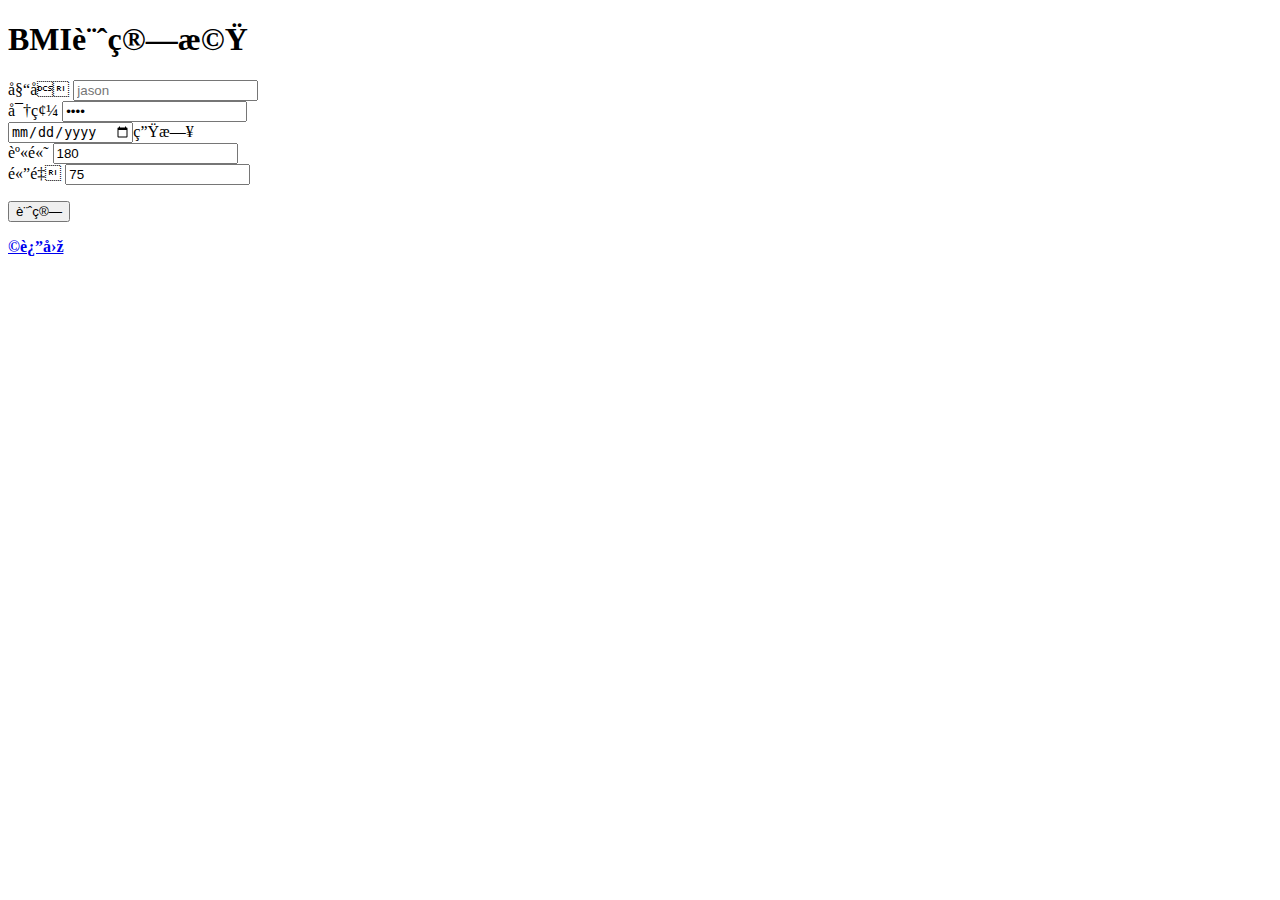
==== bmi.html @ 9698622c "完成BMI頁面" ====
<!DOCTYPE html>
<html lang="zh-Hant">
<head>
    <meha charset="UTF-8">
    <meha name="viewport" content="width=device-widt">
    <title>BMI計算機</title>
</head>
<body>
    <h1>BMI計算機</h1>
    <form>
        <label for="username">姓名</label>
        <input id="username" name="username" type="text" placeholder="jason"><br>
        <label for="password">密碼</label>
        <input id="password" name="password" type="password" value="1234"><br>
        <input name="date" type="date">生日<br>
        <label for="height">身高</label>
        <input id="height" step="0.1" name="height" type="number" value="180"><br>
        <label for="weight">體重</label>
        <input id="weight" step="0.1" name="weight" type="number" value="75"><br>
        
        <!-- <input type="checkbox">記住帳號<br>
        <input type="file">上傳檔案<br> -->
       
        <p><button>計算</button></p>
        <a href="index.html"><b>&copy;返回</b></a>


    </form>
</body>
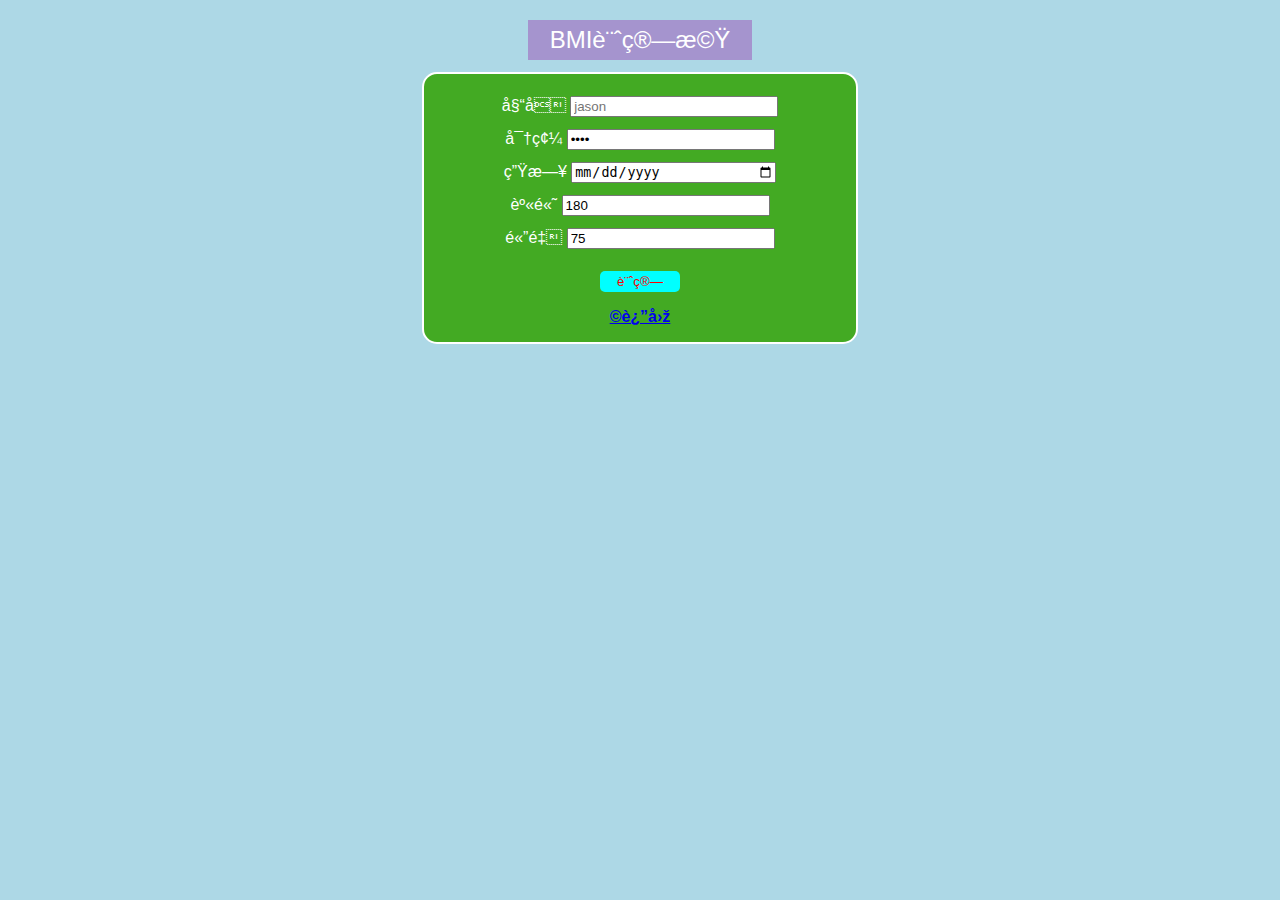
==== commit 5a37838f: "BMI顏色設計" ====
--- a/bmi.html
+++ b/bmi.html
@@ -4,15 +4,44 @@
     <meha charset="UTF-8">
     <meha name="viewport" content="width=device-widt">
     <title>BMI計算機</title>
+    <link rel="stylesheet" href="res/style.css">
+    <style>
+        form{
+            background-color: rgb(67, 170, 35);
+            width: 400px;
+            margin:  0 auto;
+            padding: 16px;
+            color: white;
+            border: 2px white solid;
+            border-radius: 15px;
+        }
+
+        input{
+            margin: 6px 0;
+            width: 200px;
+        }
+
+        button{
+            background-color: aqua;
+            border: 0px;
+            width: 80px;
+            padding: 3px;
+            border-radius: 5px;
+            color: rgb(255, 0, 0);
+        }
+
+    </style>
+
 </head>
 <body>
-    <h1>BMI計算機</h1>
-    <form>
+    <div class="banner">BMI計算機</div>
+    <form >
         <label for="username">姓名</label>
         <input id="username" name="username" type="text" placeholder="jason"><br>
         <label for="password">密碼</label>
         <input id="password" name="password" type="password" value="1234"><br>
-        <input name="date" type="date">生日<br>
+        <label name="date" type="date">生日</label>
+        <input id="date" type="date"><br>
         <label for="height">身高</label>
         <input id="height" step="0.1" name="height" type="number" value="180"><br>
         <label for="weight">體重</label>
--- a/res/style.css
+++ b/res/style.css
@@ -0,0 +1,81 @@
+body {
+    background-color: lightblue;
+    font-family: '標楷體', 'Arial Narrow', Arial, sans-serif;
+    text-align: center;
+}
+
+.banner {
+    width: 200px;
+    display: inline-block;
+    background-color: rgb(165, 148, 206);
+    color: white;
+    font-family: Impact, Haettenschweiler, 'Arial Narrow Bold', sans-serif;
+    font-size: 24px;
+    margin: 12px;
+    padding: 6px 12px;
+}
+
+#title {
+    color: blueviolet;
+    background-color: palegoldenrod;
+    font-size: 48px;
+    margin: 2px 12px 24px 32px;
+    margin-top: 64px;
+    padding: 12px;
+    text-align: center;
+}
+
+.tentip {
+    background-color: bisque;
+    text-align: left;
+    padding: 12px;
+    border: 1px black solid;
+}
+.slogan{
+    background-color: chartreuse;
+    font-size: 24px;
+}
+
+#bmi-table{
+    width: 600px;
+    height: 200px;
+    background-color: rgb(232, 252, 178);
+    margin: 0 auto;
+}
+
+#bmi-table thead{
+    background-color: rgb(251, 255, 0);
+    color: rgb(76, 36, 255);
+}
+
+#bmi-table th{
+    font-size: 15px;
+    font-weight: bolder;
+}
+
+#bmi-table tbody{
+    background-color: rgb(255, 140, 0);
+    font-size: 0.8rem;
+    text-align: left;
+}
+
+#bmi-title{
+    color: rgb(255, 255, 255);
+    background-color: rgb(0, 0, 0);
+    font-size: 48px;
+    margin: 10 auto;
+    margin-top: 14px;
+    padding: 2px;
+    text-align: center;
+}
+
+.bmi-from{
+    color: blueviolet;
+    background-color: palegoldenrod;
+    font-size: 18px;
+    margin: 0 auto;
+    width: 250px;
+    height: 150px;
+    padding: 12px;
+    text-align: center;
+}
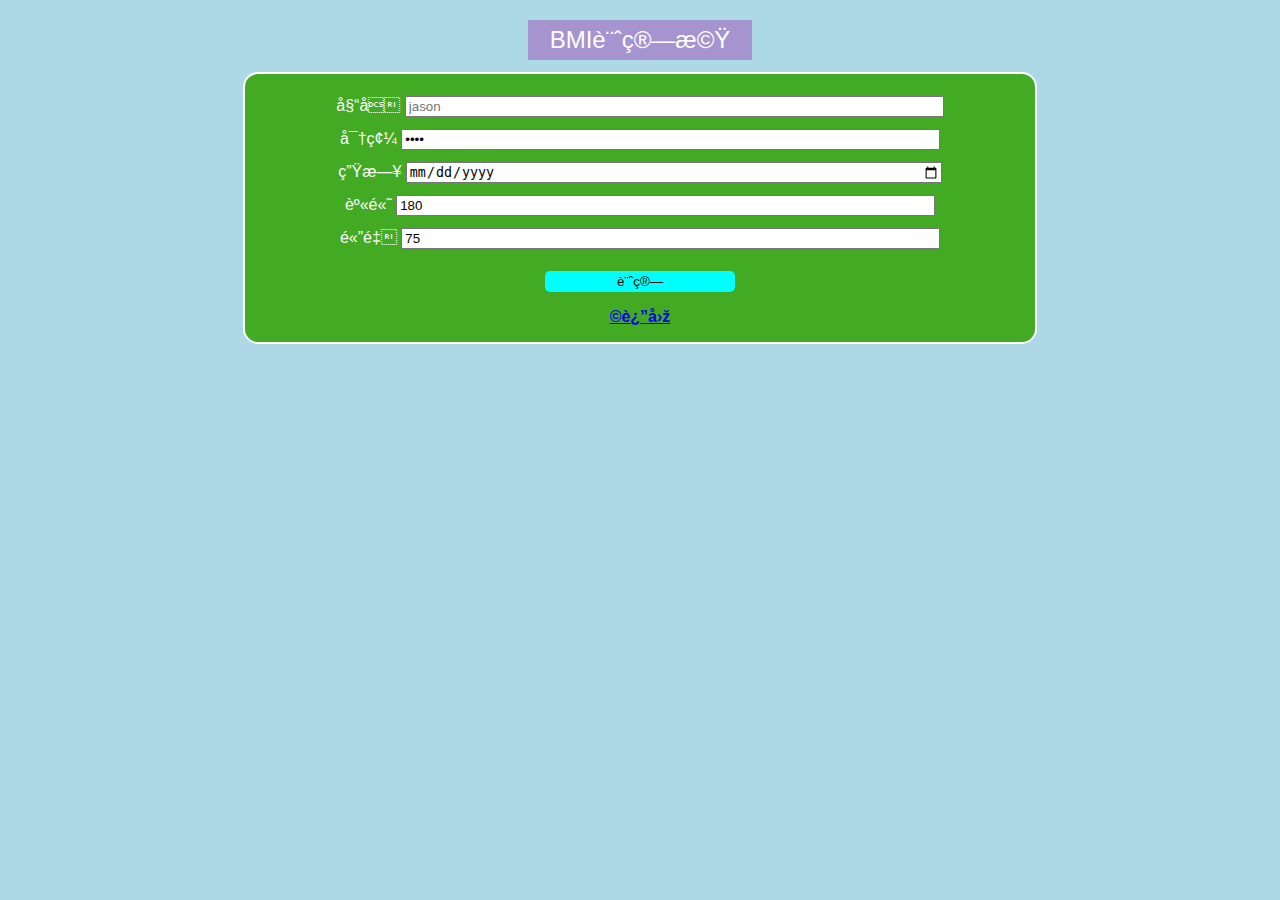
==== commit d0403543: "BMI縮放設計更新" ====
--- a/bmi.html
+++ b/bmi.html
@@ -8,7 +8,7 @@
     <style>
         form{
             background-color: rgb(67, 170, 35);
-            width: 400px;
+            width: 60%;
             margin:  0 auto;
             padding: 16px;
             color: white;
@@ -18,18 +18,31 @@
 
         input{
             margin: 6px 0;
-            width: 200px;
+            width: 70%;
         }
 
         button{
             background-color: aqua;
             border: 0px;
-            width: 80px;
+            width: 25%;
             padding: 3px;
             border-radius: 5px;
-            color: rgb(255, 0, 0);
+            color: rgb(0, 0, 0);
         }
 
+        @media screen and (max-width: 468px){
+            from {
+                width: 80%;
+            }
+            input{
+                width: 90;
+            }
+        }
+        @media screen and (max-width: 768px){
+            from {
+                width: 50%;
+            }
+        }
     </style>
 
 </head>
--- a/res/style.css
+++ b/res/style.css
@@ -23,6 +23,7 @@
     margin-top: 64px;
     padding: 12px;
     text-align: center;
+    border-radius: 15px;
 }
 
 .tentip {
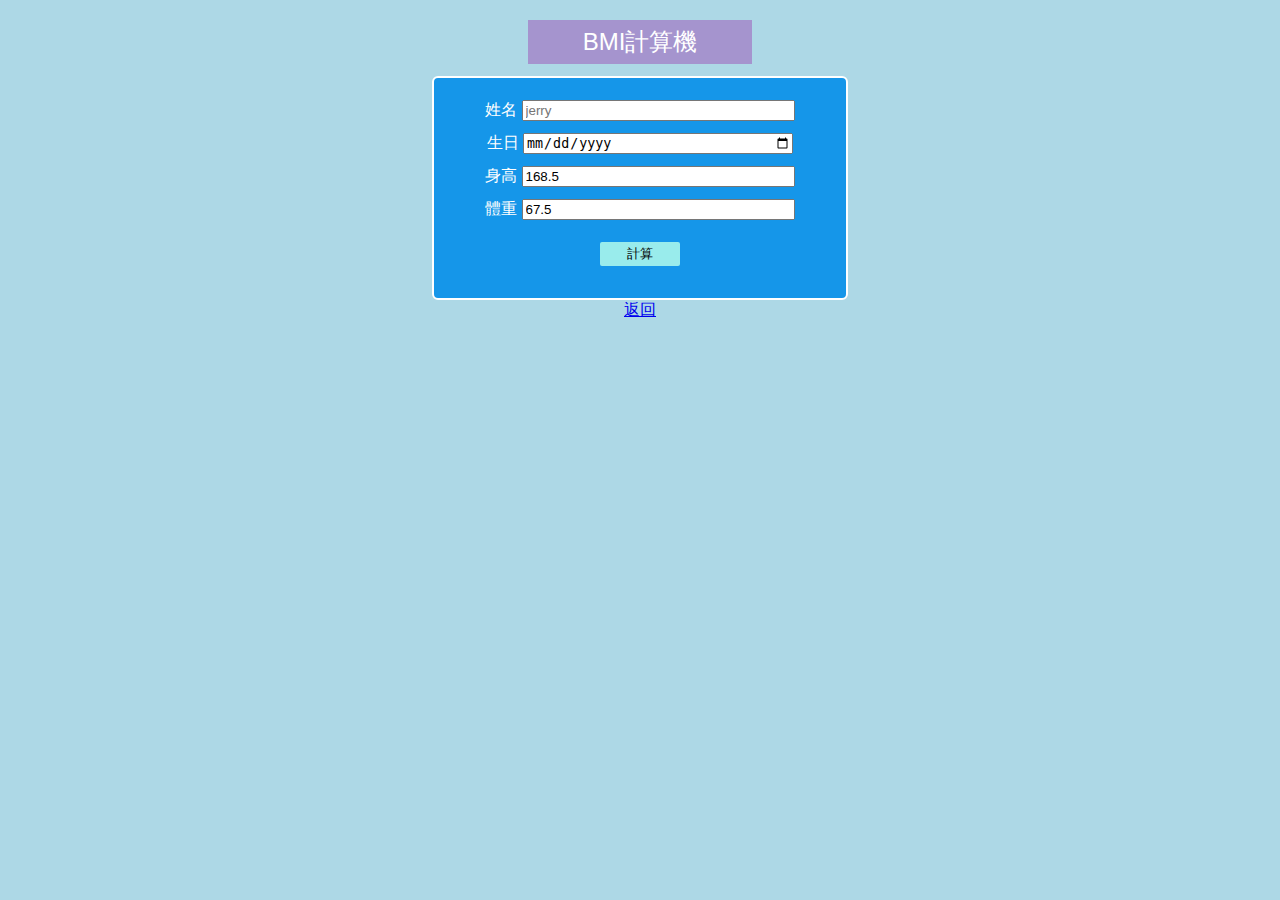
==== commit d1d89438: "增加script" ====
--- a/bmi.html
+++ b/bmi.html
@@ -1,71 +1,94 @@
 <!DOCTYPE html>
 <html lang="zh-Hant">
+
 <head>
-    <meha charset="UTF-8">
-    <meha name="viewport" content="width=device-widt">
+    <meta charset="UTF-8">
+    <meta name="viewport" content="width=device-width, initial-scale=1.0">
     <title>BMI計算機</title>
     <link rel="stylesheet" href="res/style.css">
+
     <style>
-        form{
-            background-color: rgb(67, 170, 35);
-            width: 60%;
-            margin:  0 auto;
+        #bmi-form {
+            background-color: rgba(0, 140, 233, 0.877);
+            width: 30%;
+            margin: 0 auto;
             padding: 16px;
             color: white;
             border: 2px white solid;
-            border-radius: 15px;
+            border-radius: 6px;
         }
 
-        input{
+        input {
             margin: 6px 0;
             width: 70%;
         }
 
-        button{
-            background-color: aqua;
+        button {
+            background-color: rgb(153, 236, 236);
             border: 0px;
-            width: 25%;
+            width: 80px;
             padding: 3px;
-            border-radius: 5px;
-            color: rgb(0, 0, 0);
+            border-radius: 2px;
         }
 
-        @media screen and (max-width: 468px){
-            from {
+        @media screen and (max-width:768px) {
+            #bmi-form {
+                width: 50%;
+            }
+        }
+
+        @media screen and (max-width:468px) {
+            #bmi-form {
                 width: 80%;
             }
-            input{
-                width: 90;
-            }
-        }
-        @media screen and (max-width: 768px){
-            from {
-                width: 50%;
+
+            input {
+                width: 90%;
             }
         }
     </style>
 
 </head>
+
 <body>
     <div class="banner">BMI計算機</div>
-    <form >
+
+    <div id="bmi-form">
         <label for="username">姓名</label>
-        <input id="username" name="username" type="text" placeholder="jason"><br>
-        <label for="password">密碼</label>
-        <input id="password" name="password" type="password" value="1234"><br>
-        <label name="date" type="date">生日</label>
-        <input id="date" type="date"><br>
+        <input id="username" name="username" type="text" placeholder="jerry"><br>
+        <!-- <label for="password">密碼</label>
+        <input id="password" name="password" type="password"><br> -->
+        <label for="date">生日</label>
+        <input name="date" id="date" type="date"><br>
         <label for="height">身高</label>
-        <input id="height" step="0.1" name="height" type="number" value="180"><br>
+        <input type="number" step="0.5" id="height" name="height" value="168.5"><br>
         <label for="weight">體重</label>
-        <input id="weight" step="0.1" name="weight" type="number" value="75"><br>
-        
-        <!-- <input type="checkbox">記住帳號<br>
-        <input type="file">上傳檔案<br> -->
-       
-        <p><button>計算</button></p>
-        <a href="index.html"><b>&copy;返回</b></a>
+        <input type="number" step="0.5" id="weight" name="weight" value="67.5"><br>
+        <p><button onclick="calcBMI()">計算</button></p>
+    </div>
+    <!--加入返回-->
+    <a href="index.html">返回</a>
+
+    <script>
+        function calcBMI() {
+            //計算bmi
+            let bmi = weightEl.value / (heightEl.value / 100) ** 2;
+            alert(`BMI:${bmi.toFixed(2)}`);
+        }
 
 
-    </form>
-</body>+
+        let heightEl = document.querySelector("#height");
+        let weightEl = document.querySelector("#weight");
+        let buttonEl = document.querySelector("button");
+        console.log(buttonEl, heightEl.value, weightEl.value);
+
+
+
+
+
+
+    </script>
+</body>
+
+</html>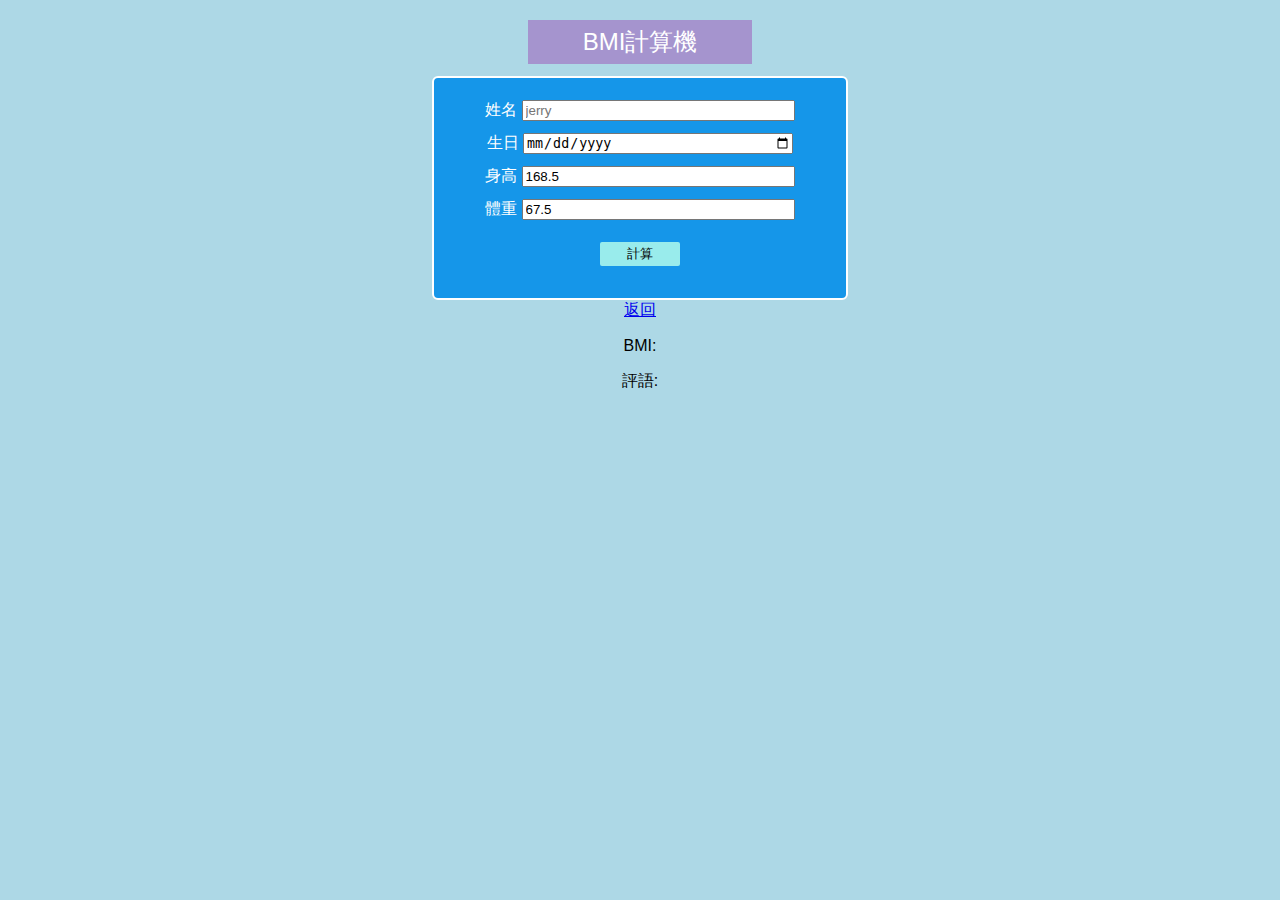
==== commit 90961e07: "增加評語，但未能順利執行" ====
--- a/bmi.html
+++ b/bmi.html
@@ -68,12 +68,39 @@
     </div>
     <!--加入返回-->
     <a href="index.html">返回</a>
+    <p id="result">BMI:</p>
+    <p id="comment">
+        評語:    
+    </p>
 
     <script>
         function calcBMI() {
+
+            if(weightEl.value=="" || heightEl.value==""){
+                resultEl.innerHTML = `<h1 style="color:red">輸入不能為空!</h1>`;
+                return;
+            }
+
             //計算bmi
             let bmi = weightEl.value / (heightEl.value / 100) ** 2;
-            alert(`BMI:${bmi.toFixed(2)}`);
+            if(isNaN(bmi)){
+                resultEl.innerHTML = `<h1 style="color:blue">輸入不正確!</h1>`;
+            } else {
+                resultEl.innerHTML = `<h1>BMI:${bmi.toFixed(2)}</h1>`;
+                // 增加評語
+                let comment;
+                if(bmi<18.5){
+                    comment="體重過輕";
+                    color = "yellow";
+                }else if(BMI<24){
+                    comment="健康體重";
+                    color = "blue";
+                }else{
+                    comment="過重";
+                    color = "red";
+                }
+                commentEl.innerHTML = `<h3 style="color:${color}">${comment}</h3>`;
+            }
         }
 
 
@@ -81,7 +108,9 @@
         let heightEl = document.querySelector("#height");
         let weightEl = document.querySelector("#weight");
         let buttonEl = document.querySelector("button");
-        console.log(buttonEl, heightEl.value, weightEl.value);
+        let resultEl = document.querySelector("#result");
+        let commentEl = document.querySelector("#comment");
+        console.log(commentEl, resultEl, buttonEl, heightEl.value, weightEl.value);
 
 
 
